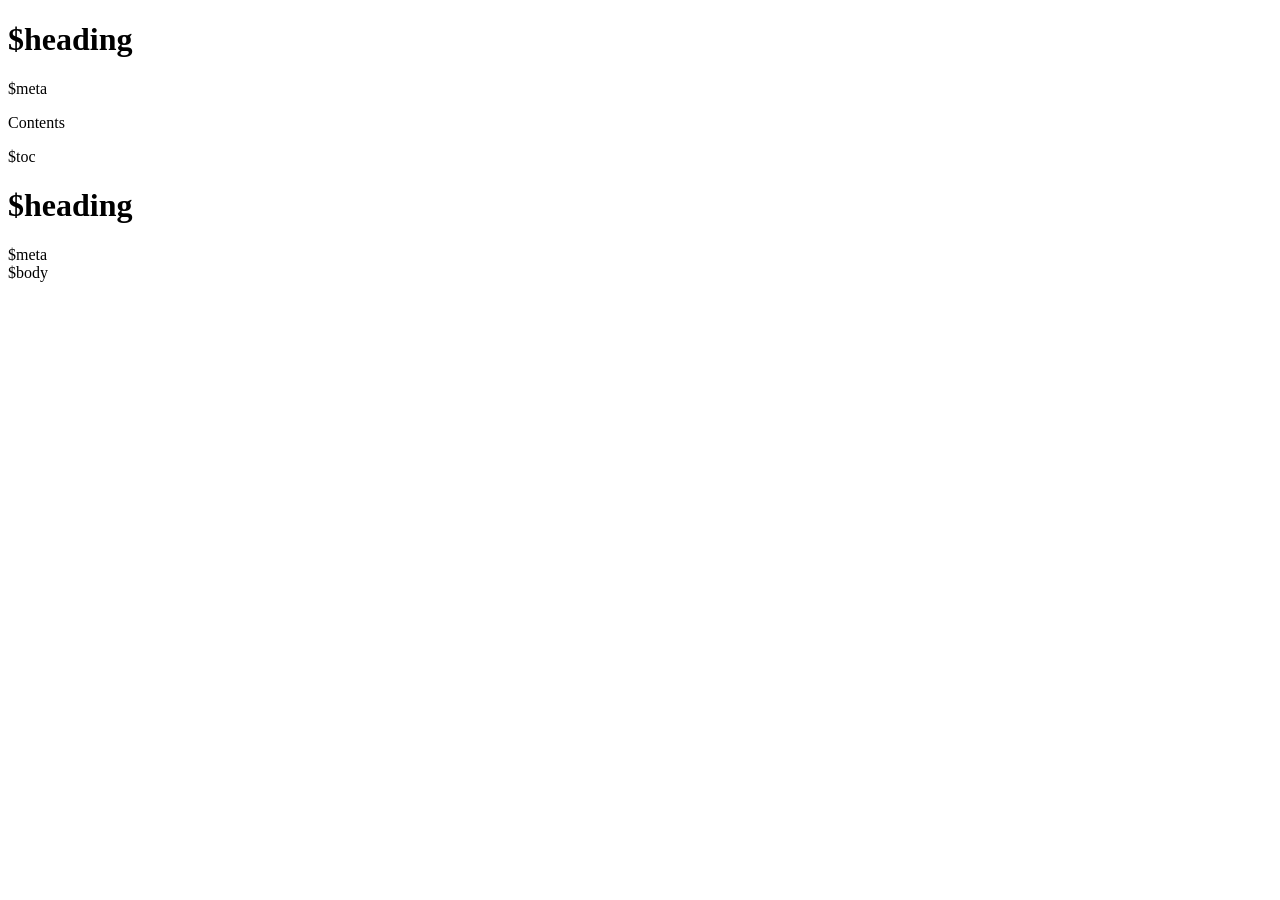
==== epigeneticgraphanalyzer/templates/report.html @ 63574396 "egaReport: self-contained HTML and PDF report of a differential run (summary, explanation cascade, m" ====
<!doctype html>
<html lang="en">
<head>
<meta charset="utf-8">
<meta name="viewport" content="width=device-width, initial-scale=1">
<meta name="generator" content="egaReport $version">
<title>$title</title>
<style>
$css
</style>
</head>
<body>
<header class="report-head print-only">
<h1>$heading</h1>
$meta
</header>
<div class="layout">
<nav class="toc" aria-label="Contents">
<p class="toc-title">Contents</p>
$toc
</nav>
<main>
<header class="report-head screen-only">
<h1>$heading</h1>
$meta
</header>
$body
</main>
</div>
</body>
</html>
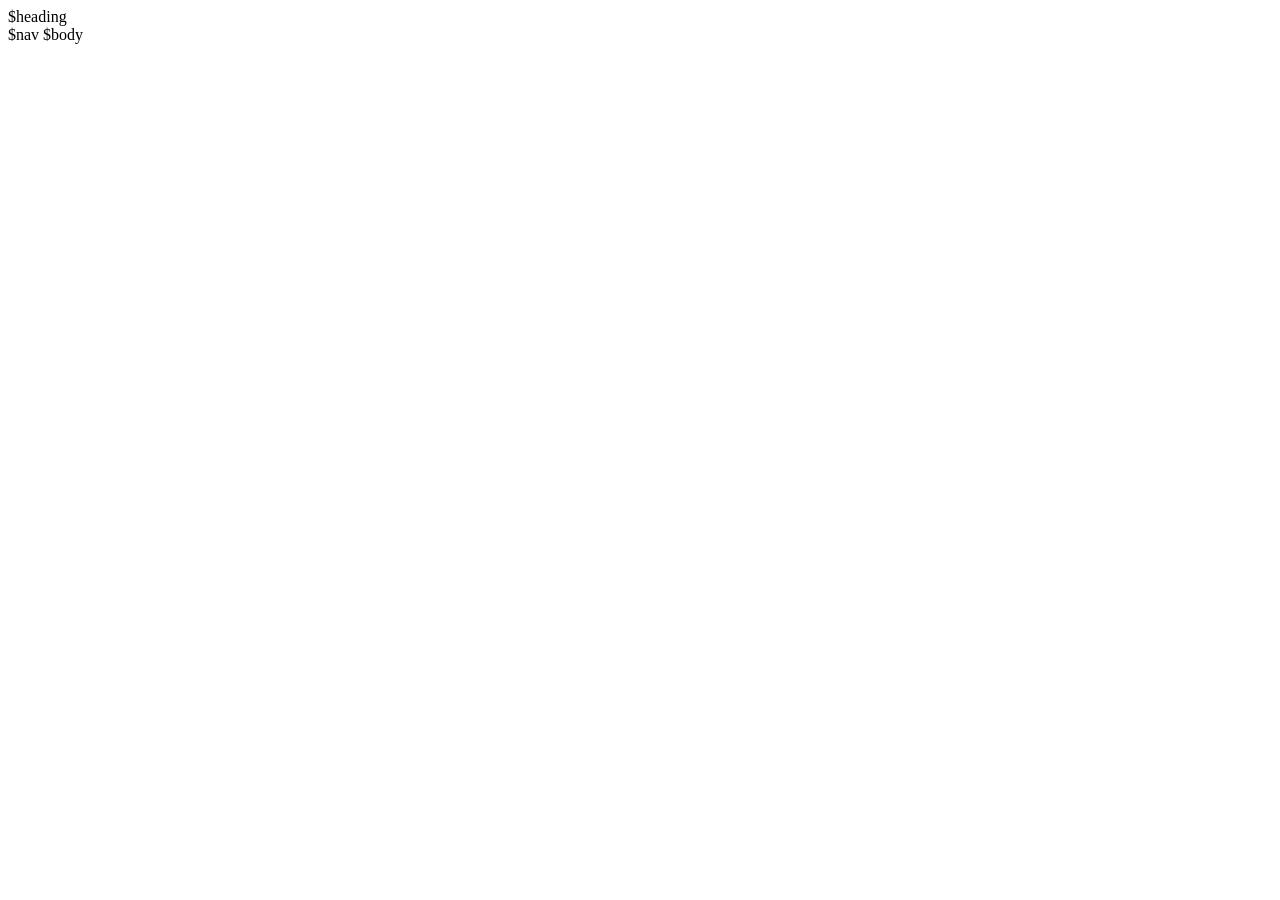
==== commit c06e171f: "egaReport: redesign the reports for a biologist reader The body reads as a report: title block with " ====
--- a/epigeneticgraphanalyzer/templates/report.html
+++ b/epigeneticgraphanalyzer/templates/report.html
@@ -10,22 +10,12 @@
 </style>
 </head>
 <body>
-<header class="report-head print-only">
-<h1>$heading</h1>
-$meta
+<main class="doc">
+<header class="title-block">
+$heading
 </header>
-<div class="layout">
-<nav class="toc" aria-label="Contents">
-<p class="toc-title">Contents</p>
-$toc
-</nav>
-<main>
-<header class="report-head screen-only">
-<h1>$heading</h1>
-$meta
-</header>
+$nav
 $body
 </main>
-</div>
 </body>
 </html>
